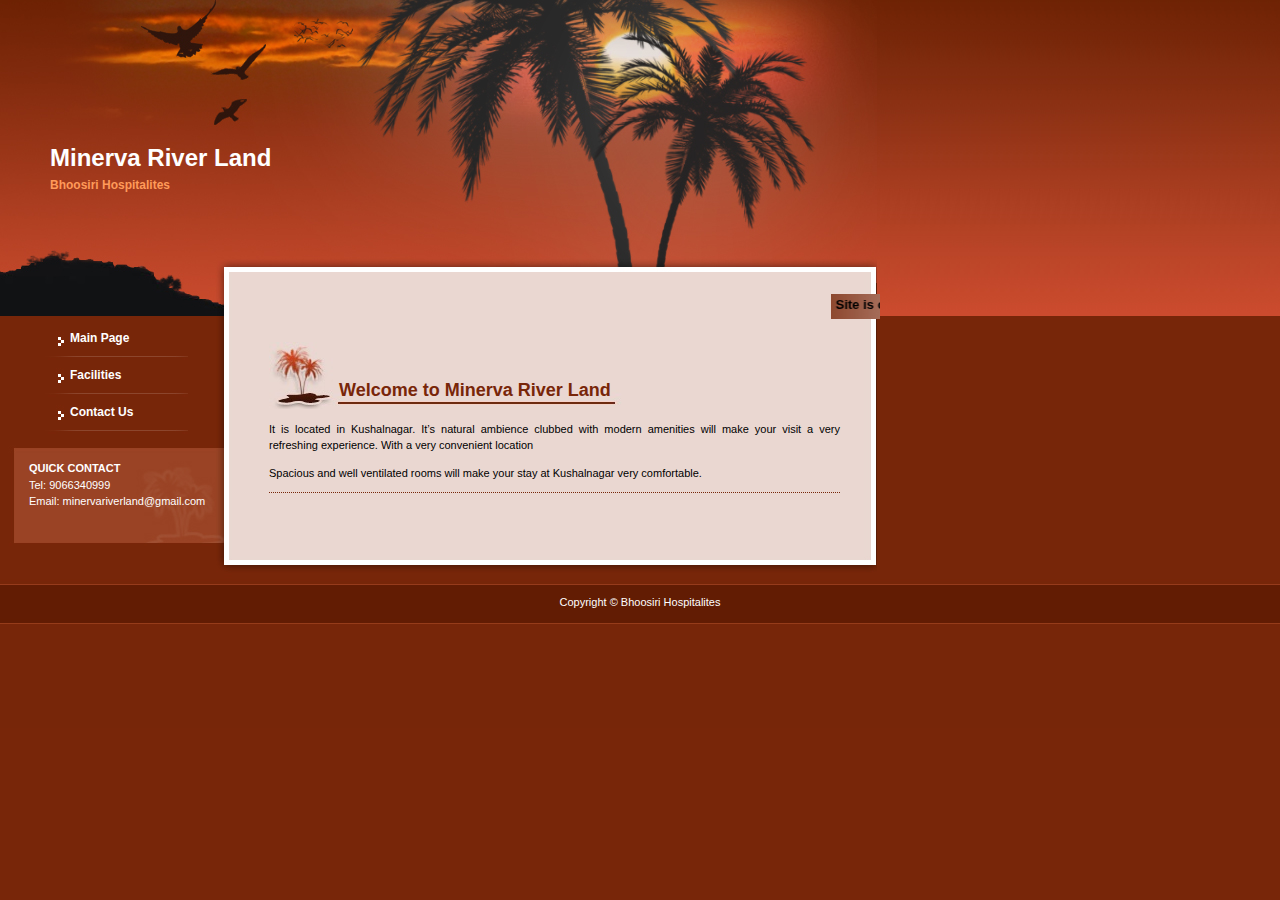
==== index.html @ 2ca1aa2b "initial commit" ====
<!DOCTYPE html PUBLIC "-//W3C//DTD XHTML 1.0 Transitional//EN" "http://www.w3.org/TR/xhtml1/DTD/xhtml1-transitional.dtd">
<html xmlns="http://www.w3.org/1999/xhtml">
<head>
<meta http-equiv="Content-Type" content="text/html; charset=utf-8" />
<title>Minerva River Land</title>
<meta name="keywords" content="" />
<meta name="description" content="" />
<link href="templatemo_style.css" rel="stylesheet" type="text/css" />
</head>
<body>
<div id="templatemo_maincontainer">
<div id="templatemo_topsection">
  <div id="templatemo_title">Minerva River Land</div>
  <div id="templatemo_slogan">Bhoosiri Hospitalites</div>
</div>
<div id="templatemo_left_column">

  <div id="templatemo_menu_top"></div>
  <div class="templatemo_menu"> 
  <ul>
    <li><a href="index.html">Main Page</a></li>
    <li><a href="facilities.html">Facilities</a></li>
    <li><a href="contact.html">Contact Us</a></li>
  </ul></div>
  <div id="templatemo_contact">
    <strong>QUICK CONTACT<br /></strong>
Tel: 9066340999<br />
Email: minervariverland@gmail.com</div>
</div>
<div id="templatemo_right_column">

<marquee><h2 style="color:black"> Site is currently under construction. For inquiries please call @	9066340999</h2></marquee>
  <div class="innertube">
    <h1>Welcome to Minerva River Land	</h1>
	<p> It is located in Kushalnagar. It’s natural ambience clubbed with modern amenities will make your visit a very refreshing experience. With a very convenient location
	</p>
	<p>Spacious and well ventilated rooms will make your stay at Kushalnagar very comfortable.</p>
  </div>
 
</div>
<div id="templatemo_bot"></div>
</div>
<div id="templatemo_footer">Copyright ©  Bhoosiri Hospitalites <!-- Credit: www.templatemo.com --></div>

</body>
</html>
---- templatemo_style.css ----
/*
CSS Credit: http://www.templatemo.com/
*/

/* 
Travel Template 
http://www.templatemo.com/preview/templatemo_032_travel 
*/
body{
	margin:0;
	padding:0;
	line-height: 1.5em;
	background: #782609 url(images/templatemo_body_bg.jpg) repeat-x;
	font-size: 11px;
	font-family: Arial, Helvetica, sans-serif;
}
a:link, a:visited { color: #621c03; text-decoration: none; font-weight: bold;} 
a:active, a:hover { color: #621c03; text-decoration: none; font-weight: bold; }

h1 {
	font-size: 18px;
	color: #782609;
	font-weight: bold;
	background: url(images/templatemo_h1.jpg) no-repeat;
	height: 27px;
	padding-top: 40px;
	padding-left: 70px;
}

h2 {
	font-size: 13px;
	font-weight: bold;
	color: #fff;
	height: 22px;
	padding-top: 3px;
	padding-left: 5px;
	background: url(images/templatemo_h2.jpg) no-repeat;
}

#templatemo_maincontainer{
	width: 900px; /*Width of main container*/
	margin: 0 auto; /*Center container on page*/
	float: left;
	background: url(images/templatemo_content_bg.jpg) repeat-y;
}

#templatemo_topsection{
	background: url(images/templatemo_header.jpg) no-repeat;
	height: 283px; /*Height of top section*/
}

#templatemo_title{
	margin: 0;
	padding-top: 150px;
	padding-left: 50px;
	color: #FFFFFF;
	font-size: 24px;
	font-weight: bold;
}

#templatemo_slogan {
	margin-top: 10px;
	padding-left: 50px;
	font-size: 12px;
	font-weight: bold;
	color: #ff9a59;
}

#templatemo_left_column {
	float: left;
	width: 229px;
}
#templatemo_menu_top {
	float: left;
	height: 33px;
	width: 229px;
	background: url(images/templatemo_menu_top.jpg) no-repeat;
}
#templatemo_right_column {
	float: right;
	width: 651px;
	padding-right: 20px;
}
#templatemo_destination {
	float: left;
	padding: 10px 10px 0px 40px;
	width: 280px;
	border-right: dotted 1px #782609;
}
#templatemo_search {
	float: right;
	padding: 0px 30px 0px 0px;
	width: 262px;
	background: url(images/templatemo_form-bg.jpg) repeat-y;
}
.search_top {
	background: url(images/templatemo_search.jpg) no-repeat;
	width: 262px;
	height: 76px;
}
.sarch_mid {
	margin: 0px;
	padding-left: 10px;
	padding-top: 0px;
}
.search_bot {
	background: url(images/templatemo_search_bot.jpg) no-repeat;
	height: 11px;
}
#templatemo_contact {
	width: 200px;
	height: 96px;
	background: url(images/templatemo_contact.jpg) no-repeat;
	color: #fff;
	padding-left: 29px;
	padding-top: 15px;
}
#templatemo_bot {
	float: left;
	height: 22px;
	width: 877px;
	background: url(images/templatemo_footer.jpg) no-repeat;	
}
#templatemo_footer{
	float: left;
	width: 100%;
	padding-top: 16px;
	height: 31px;
	color: #fff;
	text-align: center;
	background: url(images/templatemo_footer_bg.jpg) repeat-x;
}
#templatemo_footer a {
	color: #fff;
	font-weight: bold;
}
.templatemo_menu {
	margin-top: 40px;
	width: 188px;
}
.templatemo_menu li{
	list-style: none;
	height: 30px;
	display: block;
	background: url(images/templatemo_menu_bg.jpg) no-repeat;
	font-weight: bold;
	font-size: 12px;
	padding-left: 30px;
	padding-top: 7px;
}
.templatemo_menu a {
	color: #fff;
	text-decoration: none;
}
.templatemo_menu a:hover {
	color: #f08661;
}

.innertube{
	margin: 40px; /*Margins for inner DIV inside each column (to provide padding)*/
	margin-top: 0;
	margin-bottom: 10px;
	text-align: justify;
	border-bottom: dotted 1px #782609;
}
.innertube1{
	margin: 40px; /*Margins for inner DIV inside each column (to provide padding)*/
	margin-top: 0;
	margin-bottom: 1px;
	text-align: justify;
	border-bottom: dotted 1px #682609;
}
.post_date { color: #177212; }
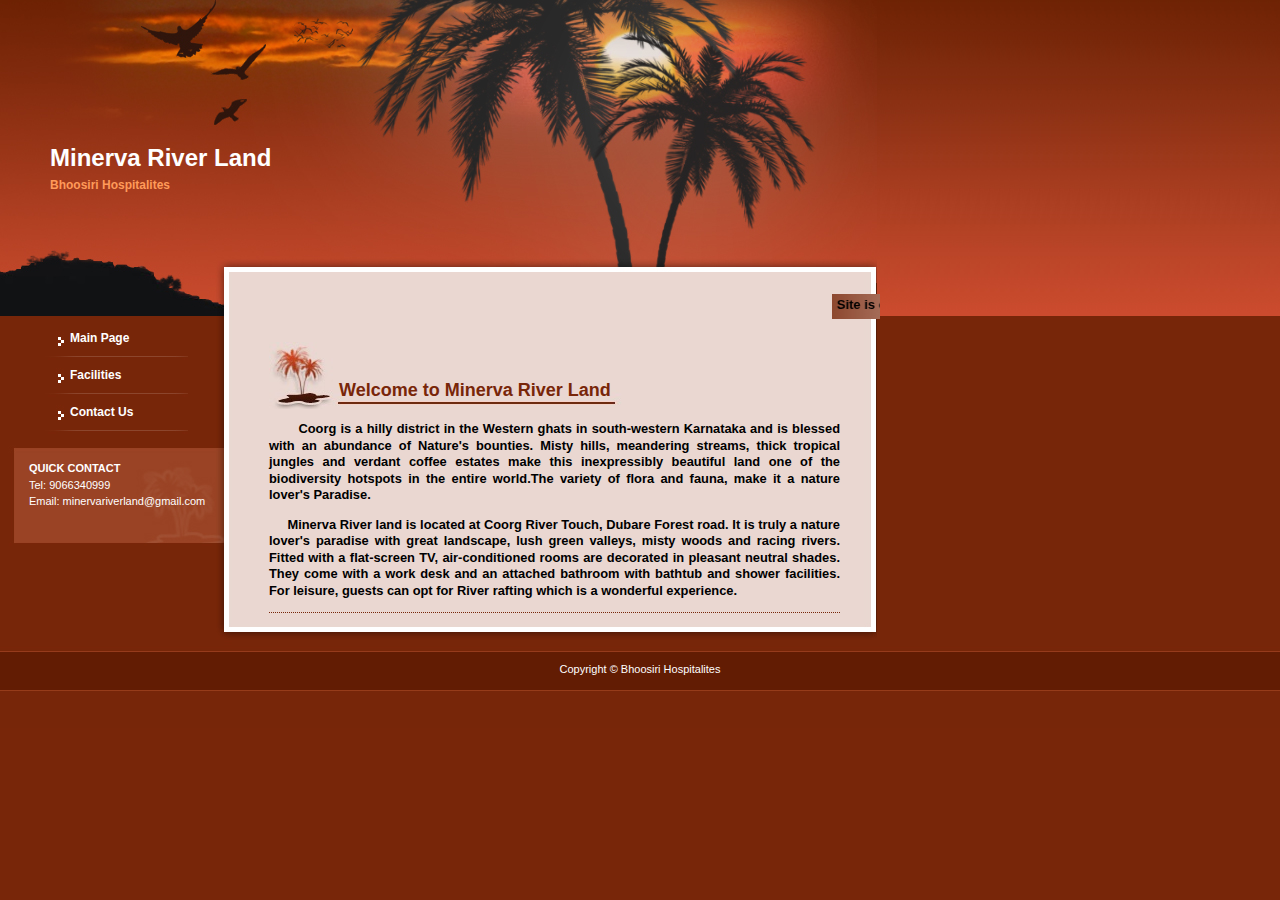
==== commit 2eae250c: "Update index.html" ====
--- a/index.html
+++ b/index.html
@@ -31,10 +31,11 @@
 
 <marquee><h2 style="color:black"> Site is currently under construction. For inquiries please call @	9066340999</h2></marquee>
   <div class="innertube">
-    <h1>Welcome to Minerva River Land	</h1>
-	<p> It is located in Kushalnagar. It’s natural ambience clubbed with modern amenities will make your visit a very refreshing experience. With a very convenient location
-	</p>
-	<p>Spacious and well ventilated rooms will make your stay at Kushalnagar very comfortable.</p>
+    <h1>Welcome to Minerva River Land</h1>
+	<h3>&nbsp&nbsp&nbsp&nbsp&nbsp&nbsp&nbspCoorg is a hilly district in the Western ghats in south-western Karnataka and is blessed with an abundance of Nature's bounties. Misty hills, meandering streams, thick tropical jungles and verdant coffee estates make this inexpressibly beautiful land one of the biodiversity hotspots in the entire world.The variety of flora and fauna, make it a nature lover's Paradise.
+	</h3>
+	<h3>&nbsp&nbsp&nbsp&nbsp&nbspMinerva River land is located at Coorg River Touch, Dubare Forest road. It is truly a nature lover's paradise with great landscape, lush green valleys, misty woods and racing rivers. Fitted with a flat-screen TV, air-conditioned rooms are decorated in pleasant neutral shades. They come with a work desk and an attached bathroom with bathtub and shower facilities. For leisure, guests can opt for River rafting which is a wonderful experience.
+</h3>
   </div>
  
 </div>
@@ -43,4 +44,4 @@
 <div id="templatemo_footer">Copyright ©  Bhoosiri Hospitalites <!-- Credit: www.templatemo.com --></div>
 
 </body>
-</html>+</html>
